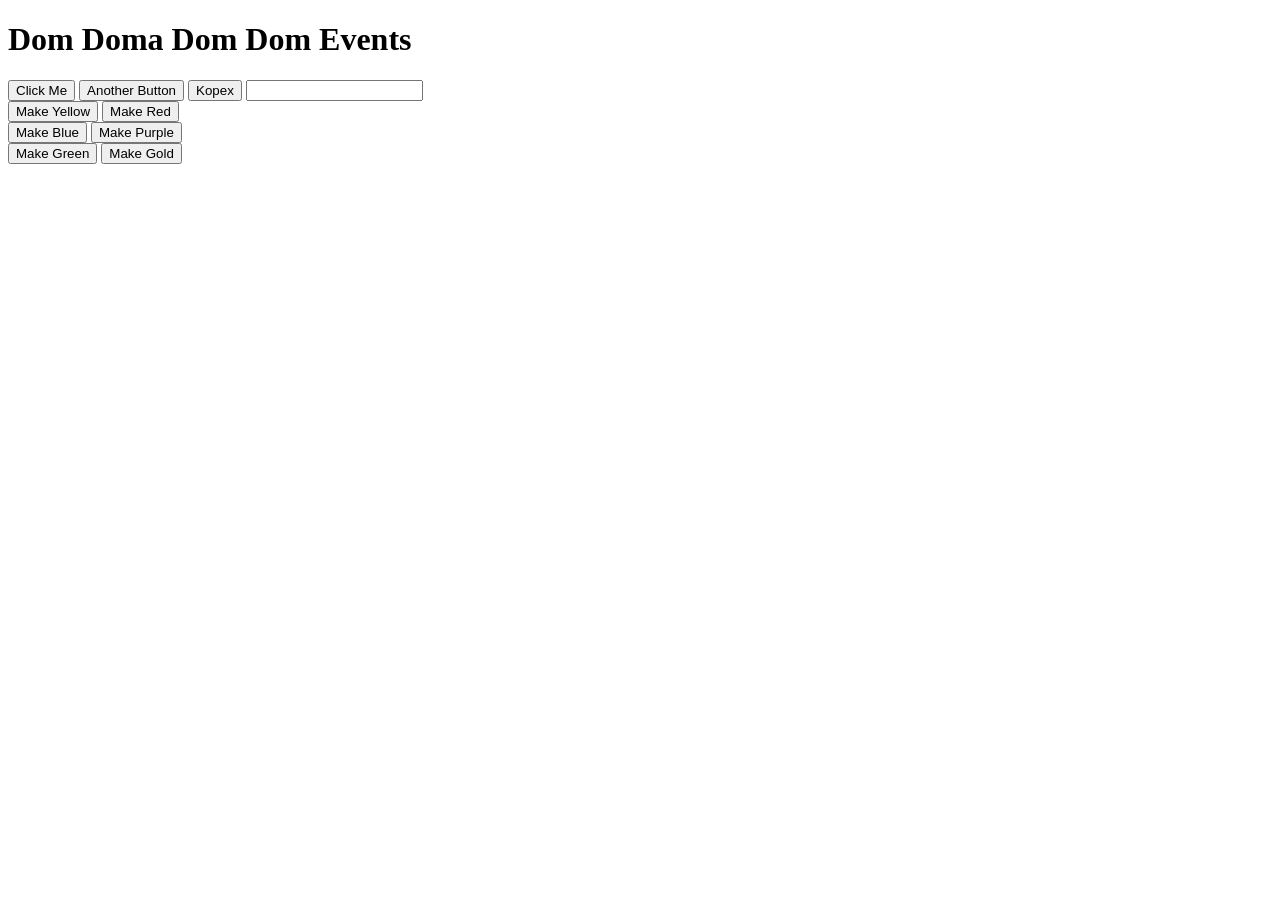
==== DOM_Events_/index.html @ f879b321 "added" ====
<!DOCTYPE html>
<html lang="en">

<head>
    <meta charset="UTF-8">
    <meta name="viewport" content="width=device-width, initial-scale=1.0">
    <title>DOM Events</title>
</head>

<body>
    <h1>Dom Doma Dom Dom Events</h1>
    <!-- Option 1 for event handler -->
    <button onclick="console.log(7)">Click Me </button>
    <button onclick="console.log(63)">Another Button</button>
    <button onclick="console.log('i am clicked')">Kopex</button>
    <input type="text">
    <br>



    <!-- option 2 for click event Handler -->

    <button onclick="makeYellow()">Make Yellow</button>

    <button onclick="makeRed()">Make Red</button>


    <br>
    <!-- option3: get element by id and then set oneClick to a function -->

    <button id="btn-make-blue">Make Blue</button>

    <button id="btn-make-purple">Make Purple</button>



    <br>

    <!-- Option 4 : addEventListener Recommended best one to add -->

    <button id="btn-make-green">Make Green</button>
    <button id="btn-make-gold">Make Gold</button>


    <script>

        // document.get ElementbyId().addEventListener('even type',handler);

        document.getElementById("btn-make-green")
            .addEventListener('click', function makeGreen() {
                document.body.style.backgroundColor = "green";
            })


        document.getElementById('btn-make-gold').addEventListener('click', function makeGold() {
            document.body.style.backgroundColor = "goldenrod";
        })



    </script>









    <script src="./js/events.js"></script>

    <script>
        const kop = document.getElementsByTagName('h1');

    </script>

</body>

</html>

<!-- Events ---- onclick="console.log('i am clicked')" -->
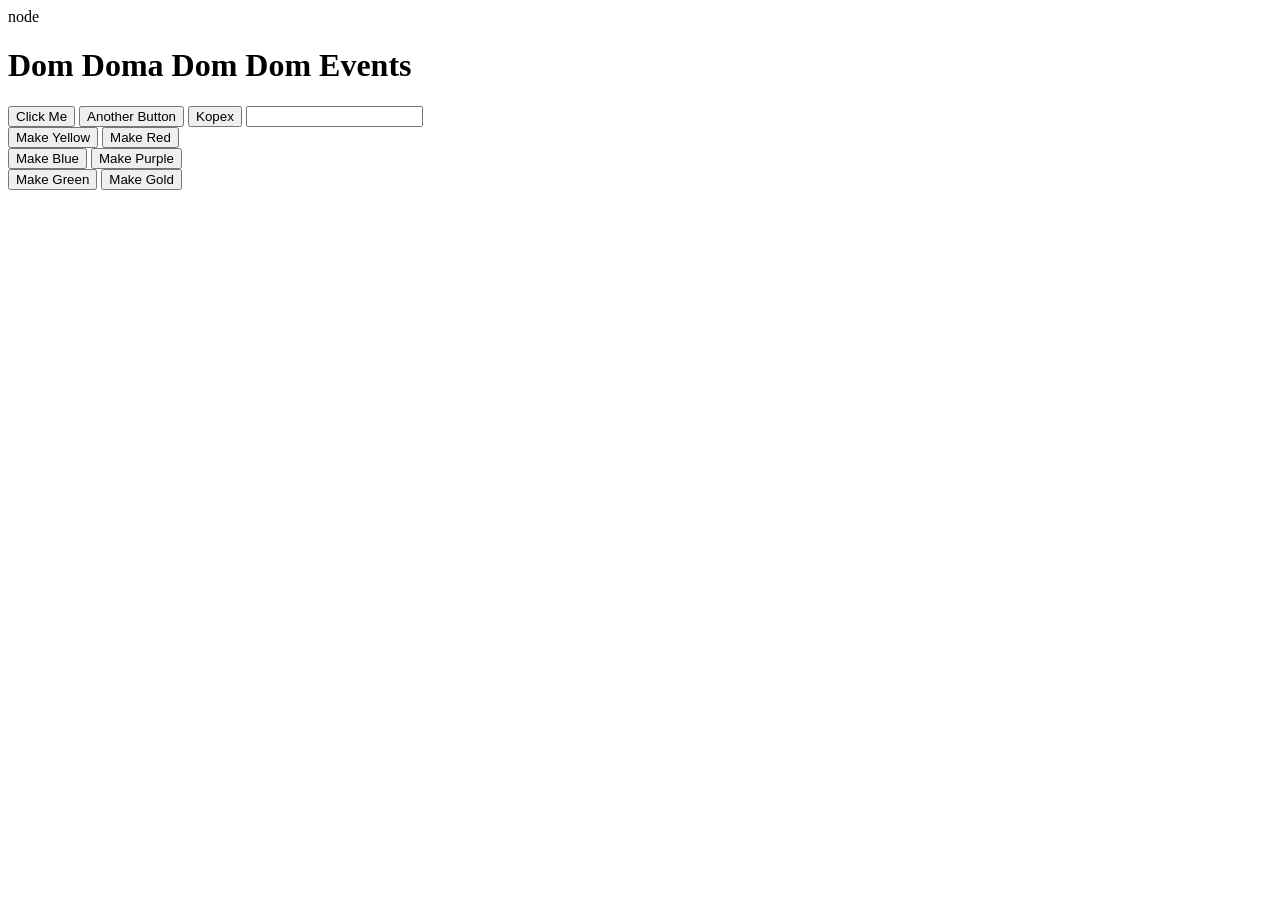
==== commit 1dc9c38d: "ES6_Added" ====
--- a/DOM_Events_/index.html
+++ b/DOM_Events_/index.html
@@ -1,4 +1,4 @@
-<!DOCTYPE html>
+node<!DOCTYPE html>
 <html lang="en">
 
 <head>
